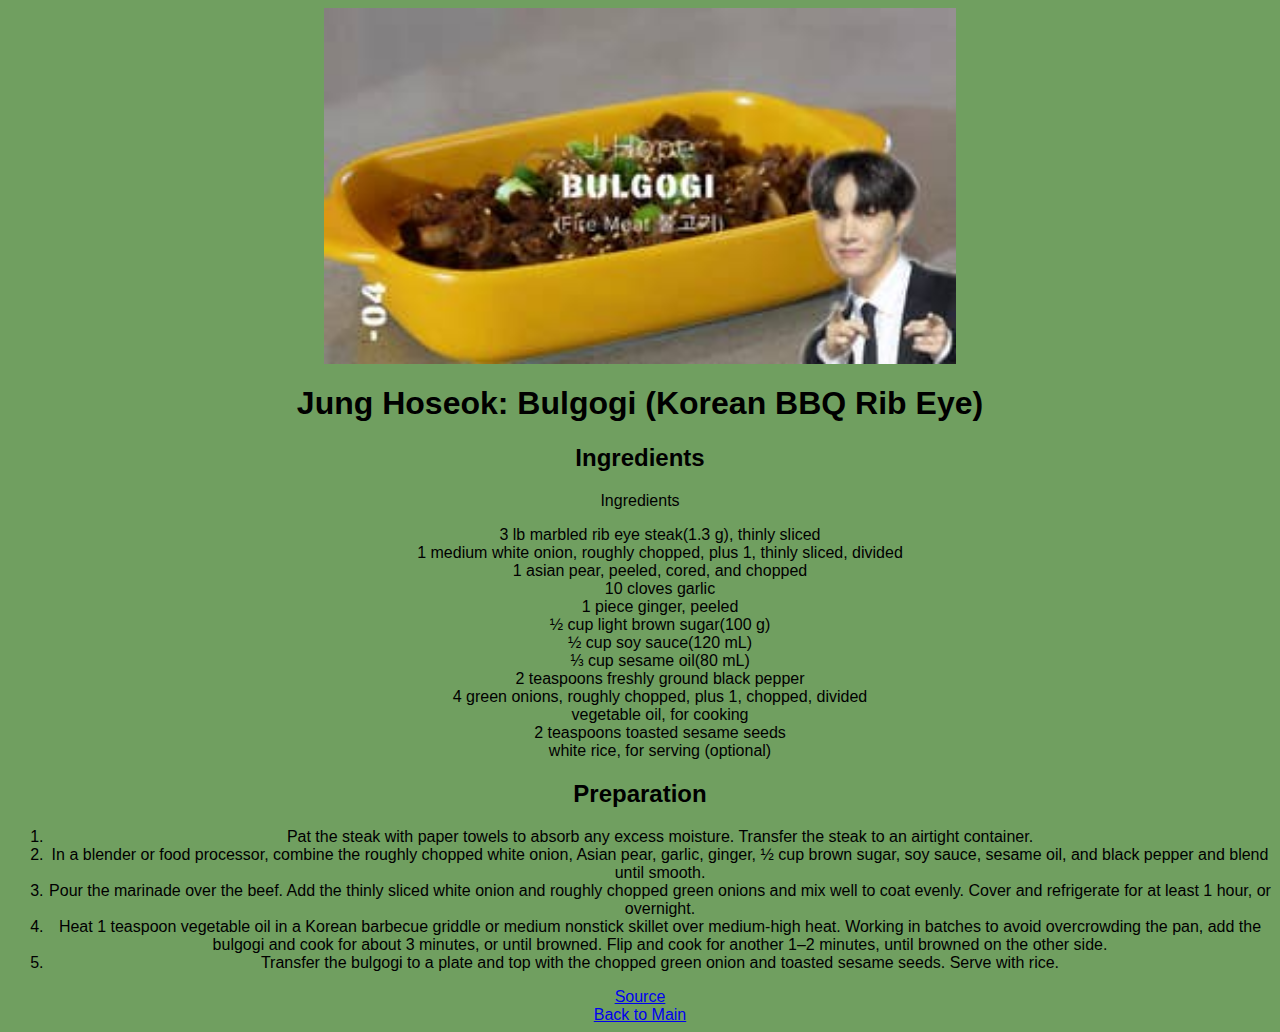
==== page/hobifave.html @ b6cf7312 "moved other pages to a different folder" ====
<!DOCTYPE html>
<html lang="en">
<head>
    <meta charset="UTF-8">
    <meta http-equiv="X-UA-Compatible" content="IE=edge">
    <meta name="viewport" content="width=device-width, initial-scale=1.0">
    
    <link href="https://cdn.jsdelivr.net/npm/bootstrap@5.2.0/dist/css/bootstrap.min.css" rel="stylesheet" integrity="sha384-gH2yIJqKdNHPEq0n4Mqa/HGKIhSkIHeL5AyhkYV8i59U5AR6csBvApHHNl/vI1Bx" crossorigin="anonymous">
    
    <link rel="stylesheet" type="text/css" href="../style.css">
    <title>Jung Hoseok: Bulgogi (Korean BBQ Rib Eye)</title>
</head>

<body id="hobi-menu">
    <!--https://tasty.co/compilation/i-recreated-some-of-bts-favorite-foods-->

    <img src="../img/hibi.jpg">
    <h1>Jung Hoseok: Bulgogi (Korean BBQ Rib Eye)</h1>

    <h2>Ingredients</h2>
   <div class="container">
        <div class="row align-items-start">        
            <div class="col" id="rm-broth">
            <p>Ingredients</p>
                <ul>
                    <li>3 lb marbled rib eye steak(1.3 g), thinly sliced</li>
                    <li>1 medium white onion, roughly chopped, plus 1, thinly sliced, divided</li>
                    <li>1 asian pear, peeled, cored, and chopped</li>
                    <li>10 cloves garlic</li>
                    <li>1 piece ginger, peeled</li>
                    <li>½ cup light brown sugar(100 g)</li>
                    <li>½ cup soy sauce(120 mL)</li>
                    <li>⅓ cup sesame oil(80 mL)</li>
                    <li>2 teaspoons freshly ground black pepper</li>
                    <li>4 green onions, roughly chopped, plus 1, chopped, divided</li>
                    <li>vegetable oil, for cooking</li>
                    <li>2 teaspoons toasted sesame seeds</li>
                    <li>white rice, for serving (optional)</li>
                </ul>     
            </div>
            
        </div>
    

    <h2>Preparation</h2>
    <ol id="preparation">
        <li>Pat the steak with paper towels to absorb any excess moisture. Transfer the steak to an airtight container.</li>
        <li>In a blender or food processor, combine the roughly chopped white onion, Asian pear, garlic, ginger, ½ cup brown sugar, soy sauce, sesame oil, and black pepper and blend until smooth.</li>
        <li>Pour the marinade over the beef. Add the thinly sliced white onion and roughly chopped green onions and mix well to coat evenly. Cover and refrigerate for at least 1 hour, or overnight.</li>
        <li>Heat 1 teaspoon vegetable oil in a Korean barbecue griddle or medium nonstick skillet over medium-high heat. Working in batches to avoid overcrowding the pan, add the bulgogi and cook for about 3 minutes, or until browned. Flip and cook for another 1–2 minutes, until browned on the other side.</li>
        <li>Transfer the bulgogi to a plate and top with the chopped green onion and toasted sesame seeds. Serve with rice.</li>
    </ol>
    
    </div>
    
    <div id="footer">
        <a href="https://tasty.co/compilation/i-recreated-some-of-bts-favorite-foods">Source</a>
        <br>
        <a href="../index.html">Back to Main</a>
    </div>
        
    <script src="https://cdn.jsdelivr.net/npm/@popperjs/core@2.11.5/dist/umd/popper.min.js" integrity="sha384-Xe+8cL9oJa6tN/veChSP7q+mnSPaj5Bcu9mPX5F5xIGE0DVittaqT5lorf0EI7Vk" crossorigin="anonymous"></script>
    <script src="https://cdn.jsdelivr.net/npm/bootstrap@5.2.0/dist/js/bootstrap.min.js" integrity="sha384-ODmDIVzN+pFdexxHEHFBQH3/9/vQ9uori45z4JjnFsRydbmQbmL5t1tQ0culUzyK" crossorigin="anonymous"></script>
</body>
</html>
---- style.css ----
* {
    text-align: center;
    font-family: 'Mulish', sans-serif;
}

body {
    background-color: purple;
}

img {
    display: block;
    margin-left: auto;
    margin-right: auto;
    width: 50%;
}

ul {
    list-style-type: none; 
}

#preperation {
    text-align: justify;
}

#rm-menu {
    background-color: black;
    color:aliceblue;
}

#jin-menu {
    background-color: pink;
}

#suga-menu {
    background-color: white;
    color: black;
}

#hobi-menu {
    background-color: #709f60;
}

#jimin-menu {
    background-color: #809fff;
}

#jk-menu {
    background-color: #b81414;
    color: white;
}
/*
This is how i centered everything until i realized i'll just center everything 
h1, h2 {
    text-align: center;
}
#footer {
    text-align: center;
}
#main-menu {
    text-align: center;
}
*/
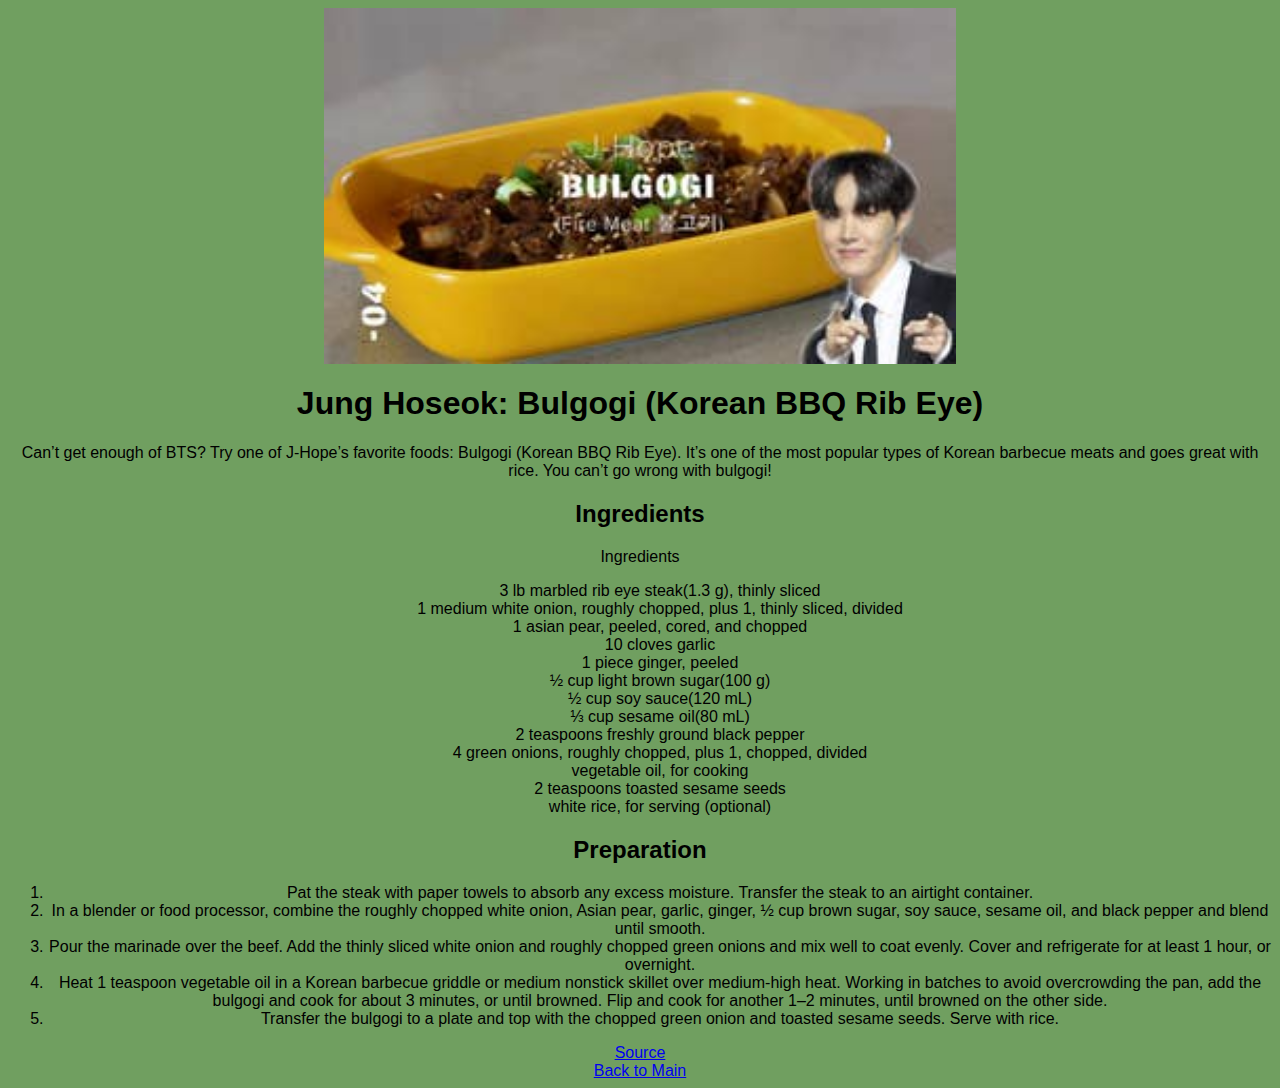
==== commit e4e132cc: "added descriptions to pages" ====
--- a/page/hobifave.html
+++ b/page/hobifave.html
@@ -16,6 +16,7 @@
 
     <img src="../img/hibi.jpg">
     <h1>Jung Hoseok: Bulgogi (Korean BBQ Rib Eye)</h1>
+    <p>Can’t get enough of BTS? Try one of J-Hope’s favorite foods: Bulgogi (Korean BBQ Rib Eye). It’s one of the most popular types of Korean barbecue meats and goes great with rice. You can’t go wrong with bulgogi!</p>
 
     <h2>Ingredients</h2>
    <div class="container">
--- a/style.css
+++ b/style.css
@@ -4,7 +4,7 @@
 }
 
 body {
-    background-color: purple;
+    background-color: #d98cd9;
 }
 
 img {
@@ -44,6 +44,10 @@
     background-color: #809fff;
 }
 
+#v-menu {
+    background-color: #d24dff;
+}
+
 #jk-menu {
     background-color: #b81414;
     color: white;
